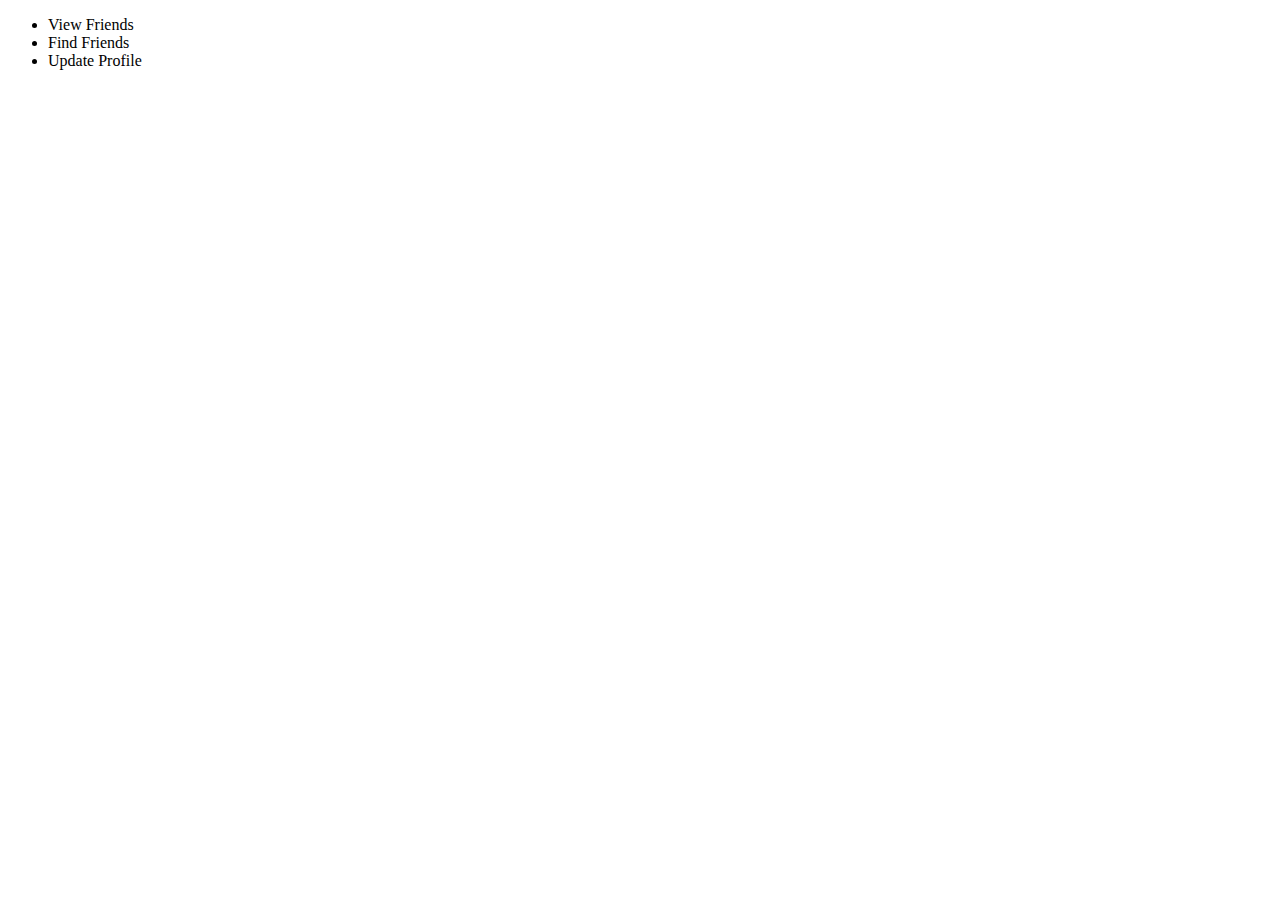
==== index.html @ cfbb44c6 "Setting up files" ====
<!DOCTYPE html>
<html lang="en">

<head>
	<meta charset="UTF-8">
	<meta name="viewport" content="width=device-width, initial-scale=1">
	<title>DevMtin</title>
	<link rel="stylesheet" href="main.css">
</head>

<body>
	<header>

	</header>
	<main>
		<div class="form-container">

		</div>
		<div class="shapes-container">

		</div>
	</main>
	<nav>
		<ul>
			<li>View Friends</li>
			<li>Find Friends</li>
			<li>Update Profile</li>
		</ul>
	</nav>
</body>

</html>
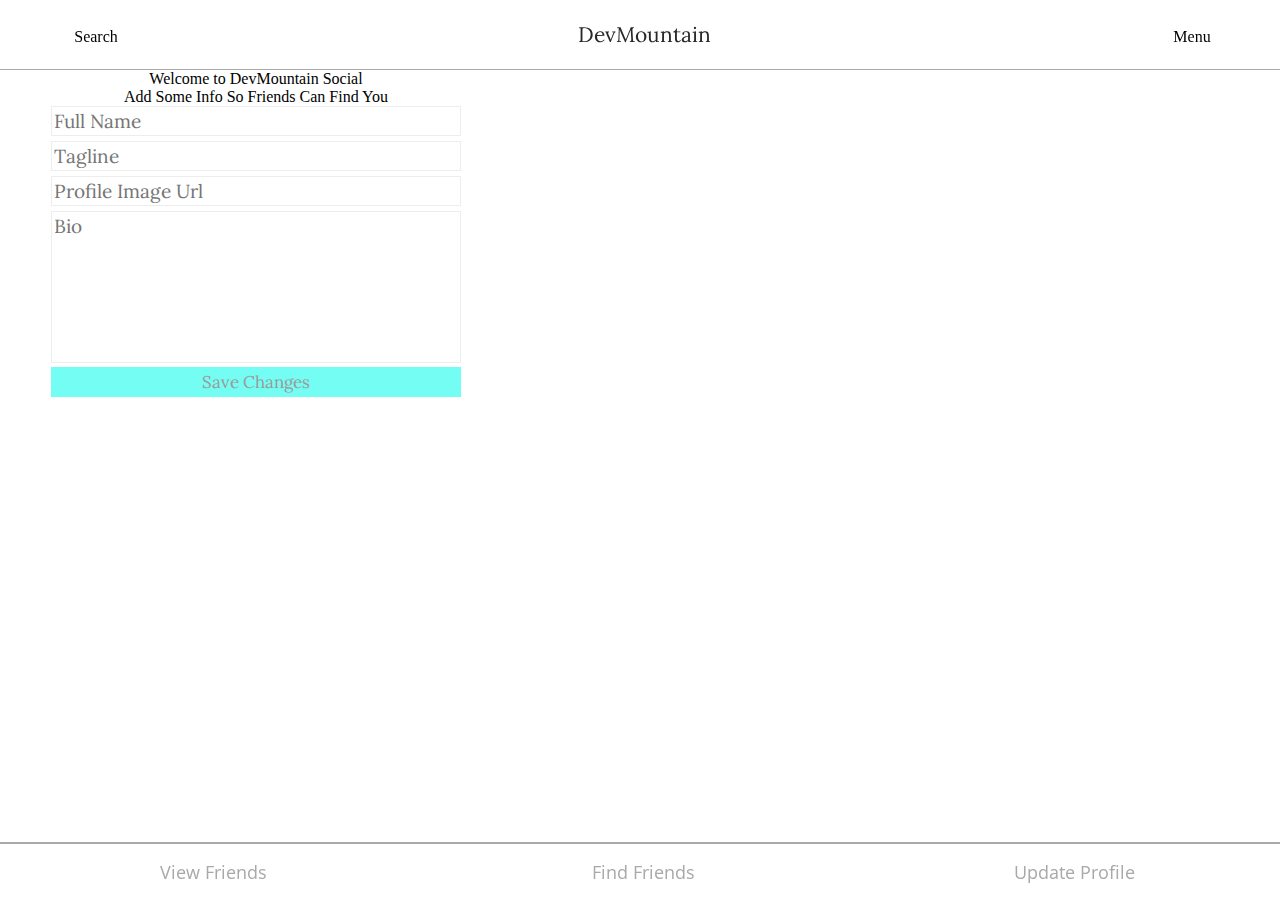
==== commit 95dbe622: "Styling form, header, footer" ====
--- a/index.html
+++ b/index.html
@@ -10,11 +10,20 @@
 
 <body>
 	<header>
-
+<div class="search-glass">Search</div>
+<div class="company-title">DevMountain</div>
+<div class="menu">Menu</div>
 	</header>
 	<main>
 		<div class="form-container">
-
+			<p class="intro-text">Welcome to DevMountain Social<br>Add Some Info So Friends Can Find You</p>
+			<form class="">
+				<input type="text" name="name" id="name" placeholder="Full Name">
+				<input type="text" name="tagline" id="tagline" placeholder="Tagline">
+				<input type="text" name="img-url" id="img-url" placeholder="Profile Image Url">
+				<textarea name="bio" id="bio" placeholder="Bio"></textarea>
+				<div class="save-button">Save Changes</div>
+			</form>
 		</div>
 		<div class="shapes-container">
 
--- a/main.css
+++ b/main.css
@@ -0,0 +1,122 @@
+@import url("https://fonts.googleapis.com/css?family=Lora|Open+Sans");
+* {
+  box-sizing: border-box;
+}
+
+body {
+  margin: 0;
+  height: 100%;
+}
+
+header {
+  position: fixed;
+  top: 0;
+  z-index: 100;
+  width: 100%;
+  height: 70px;
+  border-bottom: 1px solid #a9a9a9;
+  white-space: nowrap;
+  text-align: center;
+  line-height: 70px;
+}
+
+header div {
+  display: inline-block;
+  white-space: normal;
+}
+
+header .search-glass, header .menu {
+  width: 15%;
+}
+
+header .company-title {
+  width: 70%;
+  font-family: "Lora";
+  font-size: 21px;
+  color: #272727;
+}
+
+main {
+  white-space: nowrap;
+  margin-top: 70px;
+}
+
+main .form-container,
+main .shapes-container {
+  display: inline-block;
+  white-space: normal;
+}
+
+.form-container {
+  width: 40%;
+}
+
+.form-container p.intro-text {
+  width: 80%;
+  margin: auto;
+  text-align: center;
+}
+
+.form-container form {
+  font-family: "Lora";
+  width: 80%;
+  margin: auto;
+}
+
+.form-container form input,
+.form-container form textarea {
+  font-size: 19px;
+  font-family: "Lora";
+  width: 100%;
+  border: 1px solid #eeeded;
+}
+
+.form-container form input {
+  display: block;
+  height: 30px;
+  margin-bottom: 5px;
+}
+
+.form-container form textarea {
+  resize: none;
+  height: 8em;
+}
+
+.form-container form .save-button {
+  font-size: 17px;
+  background-color: #74fdf2;
+  width: 100%;
+  height: 30px;
+  text-align: center;
+  color: #9a9a9a;
+  line-height: 30px;
+}
+
+.shapes-container {
+  width: 60%;
+  background-color: #74fdf2;
+}
+
+nav {
+  position: fixed;
+  bottom: 0;
+  z-index: 100;
+  width: 100%;
+  border-top: 2px solid #a9a9a9;
+}
+
+nav ul {
+  list-style: none;
+  white-space: nowrap;
+  padding: 0;
+  text-align: center;
+}
+
+nav ul li {
+  white-space: normal;
+  color: #a9a9a9;
+  font-family: "Open Sans";
+  font-size: 18px;
+  display: inline-block;
+  width: calc(100%/3);
+}
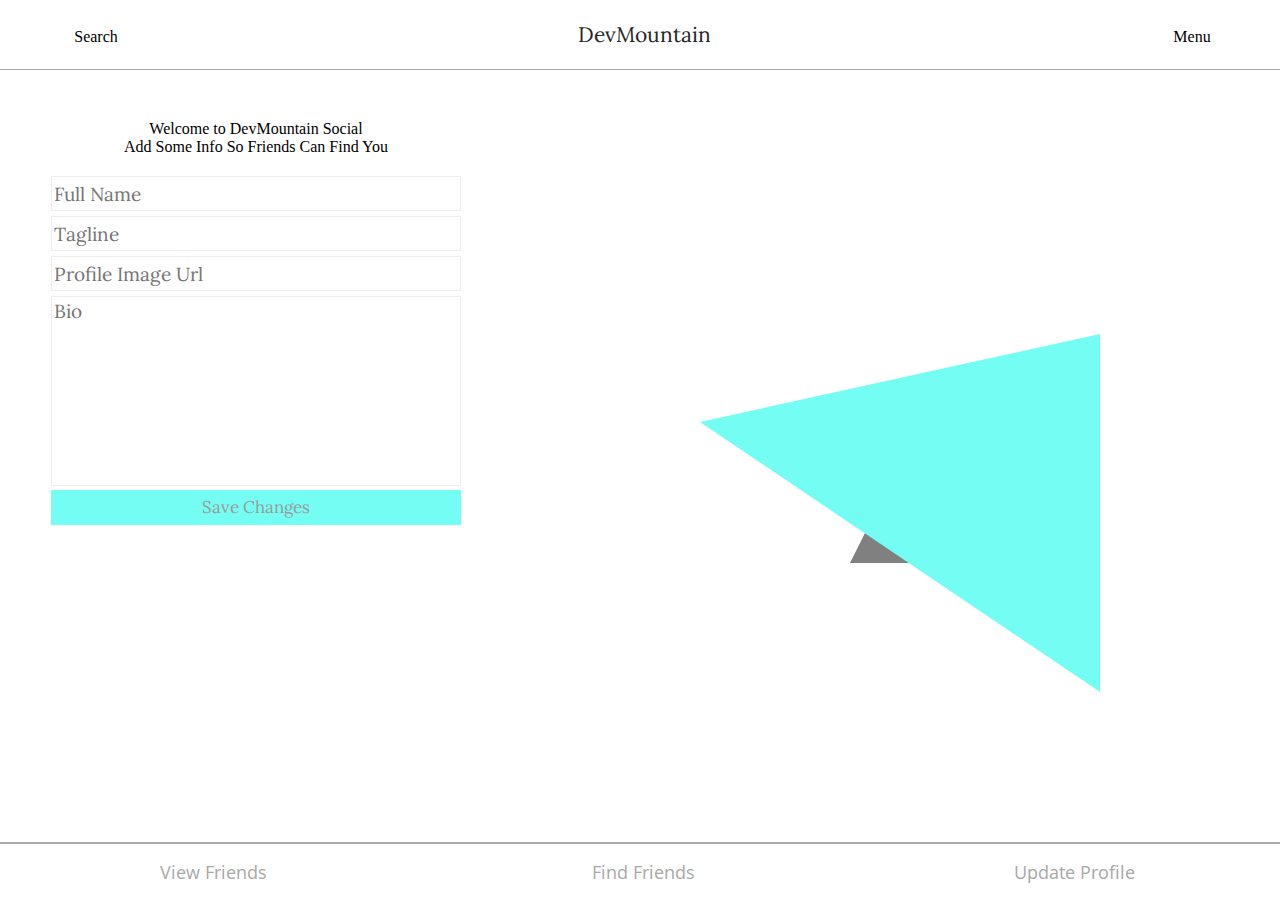
==== commit 6372ccad: "Working on shapes" ====
--- a/index.html
+++ b/index.html
@@ -10,9 +10,9 @@
 
 <body>
 	<header>
-<div class="search-glass">Search</div>
-<div class="company-title">DevMountain</div>
-<div class="menu">Menu</div>
+		<div class="search-glass">Search</div>
+		<div class="company-title">DevMountain</div>
+		<div class="menu">Menu</div>
 	</header>
 	<main>
 		<div class="form-container">
@@ -26,7 +26,8 @@
 			</form>
 		</div>
 		<div class="shapes-container">
-
+			<div class="up-triangle triangles"></div>
+			<div class="down-triangle triangles"></div>
 		</div>
 	</main>
 	<nav>
--- a/main.css
+++ b/main.css
@@ -15,6 +15,7 @@
   width: 100%;
   height: 70px;
   border-bottom: 1px solid #a9a9a9;
+  background-color: white;
   white-space: nowrap;
   text-align: center;
   line-height: 70px;
@@ -25,7 +26,8 @@
   white-space: normal;
 }
 
-header .search-glass, header .menu {
+header .menu,
+header .search-glass {
   width: 15%;
 }
 
@@ -49,12 +51,14 @@
 
 .form-container {
   width: 40%;
+  padding-top: 50px;
 }
 
 .form-container p.intro-text {
   width: 80%;
   margin: auto;
   text-align: center;
+  margin-bottom: 20px;
 }
 
 .form-container form {
@@ -73,28 +77,53 @@
 
 .form-container form input {
   display: block;
-  height: 30px;
+  height: 35px;
   margin-bottom: 5px;
 }
 
 .form-container form textarea {
   resize: none;
-  height: 8em;
+  height: 10em;
 }
 
 .form-container form .save-button {
   font-size: 17px;
   background-color: #74fdf2;
   width: 100%;
-  height: 30px;
+  height: 35px;
   text-align: center;
   color: #9a9a9a;
-  line-height: 30px;
+  line-height: 35px;
 }
 
 .shapes-container {
   width: 60%;
-  background-color: #74fdf2;
+  position: relative;
+}
+
+.shapes-container .triangles {
+  position: absolute;
+  left: 50%;
+  top: 50%;
+  transform: translate(-50%, -50%);
+}
+
+.shapes-container .up-triangle {
+  z-index: 0;
+  width: 0;
+  height: 0;
+  border-left: 50px solid transparent;
+  border-right: 50px solid transparent;
+  border-bottom: 100px solid grey;
+}
+
+.shapes-container .down-triangle {
+  z-index: 5;
+  width: 0;
+  height: 0;
+  border-top: 88px solid transparent;
+  border-right: 400px solid #74fdf2;
+  border-bottom: 270px solid transparent;
 }
 
 nav {
@@ -103,6 +132,7 @@
   z-index: 100;
   width: 100%;
   border-top: 2px solid #a9a9a9;
+  background-color: white;
 }
 
 nav ul {
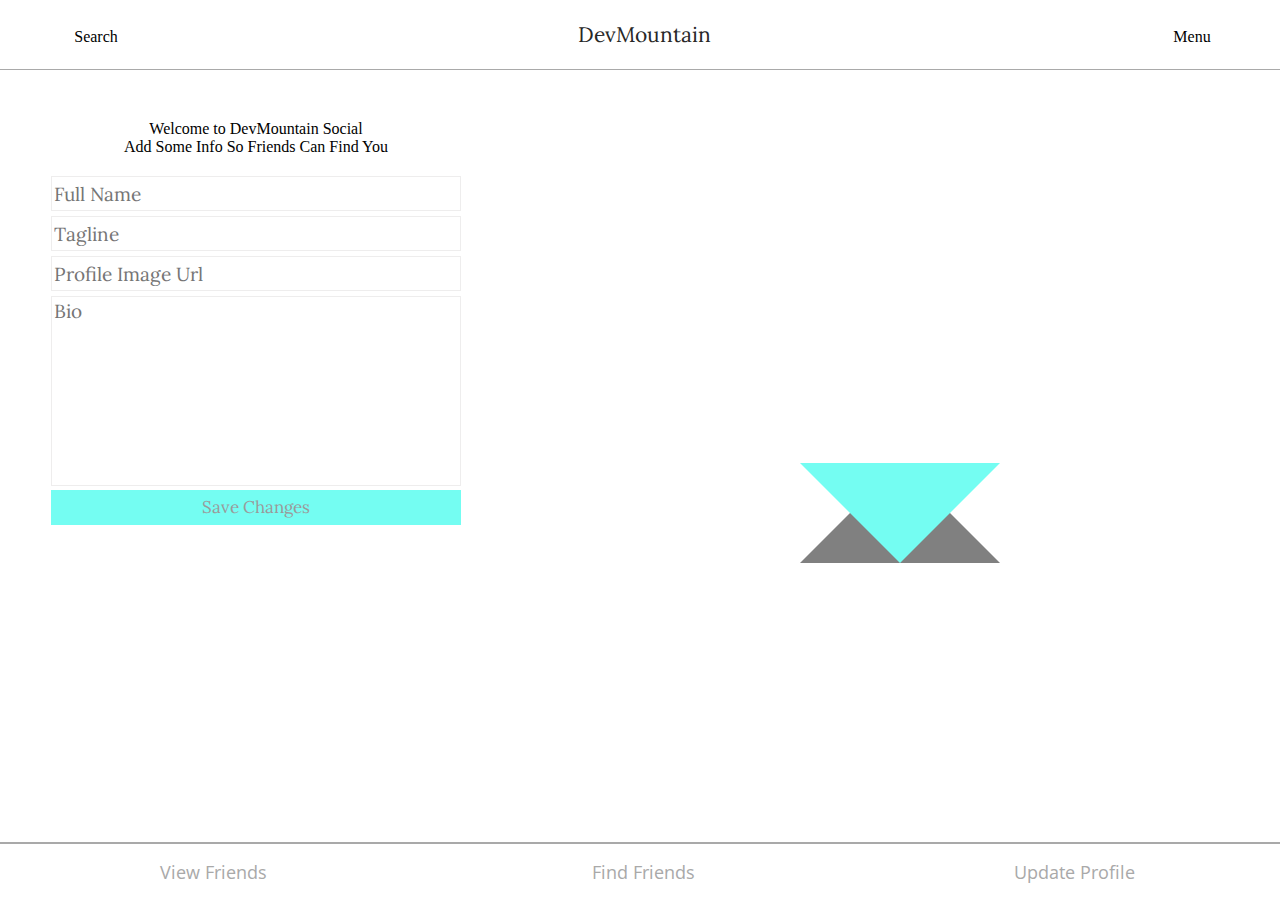
==== commit ed5dc106: "Shapes" ====
--- a/index.html
+++ b/index.html
@@ -26,8 +26,8 @@
 			</form>
 		</div>
 		<div class="shapes-container">
-			<div class="up-triangle triangles"></div>
-			<div class="down-triangle triangles"></div>
+			<div class="triangle-up triangles"></div>
+			<div class="triangle-down triangles"></div>
 		</div>
 	</main>
 	<nav>
--- a/main.css
+++ b/main.css
@@ -41,6 +41,7 @@
 main {
   white-space: nowrap;
   margin-top: 70px;
+  margin-bottom: 100px;
 }
 
 main .form-container,
@@ -108,22 +109,22 @@
   transform: translate(-50%, -50%);
 }
 
-.shapes-container .up-triangle {
+.shapes-container .triangle-up {
   z-index: 0;
   width: 0;
   height: 0;
-  border-left: 50px solid transparent;
-  border-right: 50px solid transparent;
+  border-left: 100px solid transparent;
+  border-right: 100px solid transparent;
   border-bottom: 100px solid grey;
 }
 
-.shapes-container .down-triangle {
+.shapes-container .triangle-down {
   z-index: 5;
   width: 0;
   height: 0;
-  border-top: 88px solid transparent;
-  border-right: 400px solid #74fdf2;
-  border-bottom: 270px solid transparent;
+  border-left: 100px solid transparent;
+  border-right: 100px solid transparent;
+  border-top: 100px solid #74fdf2;
 }
 
 nav {
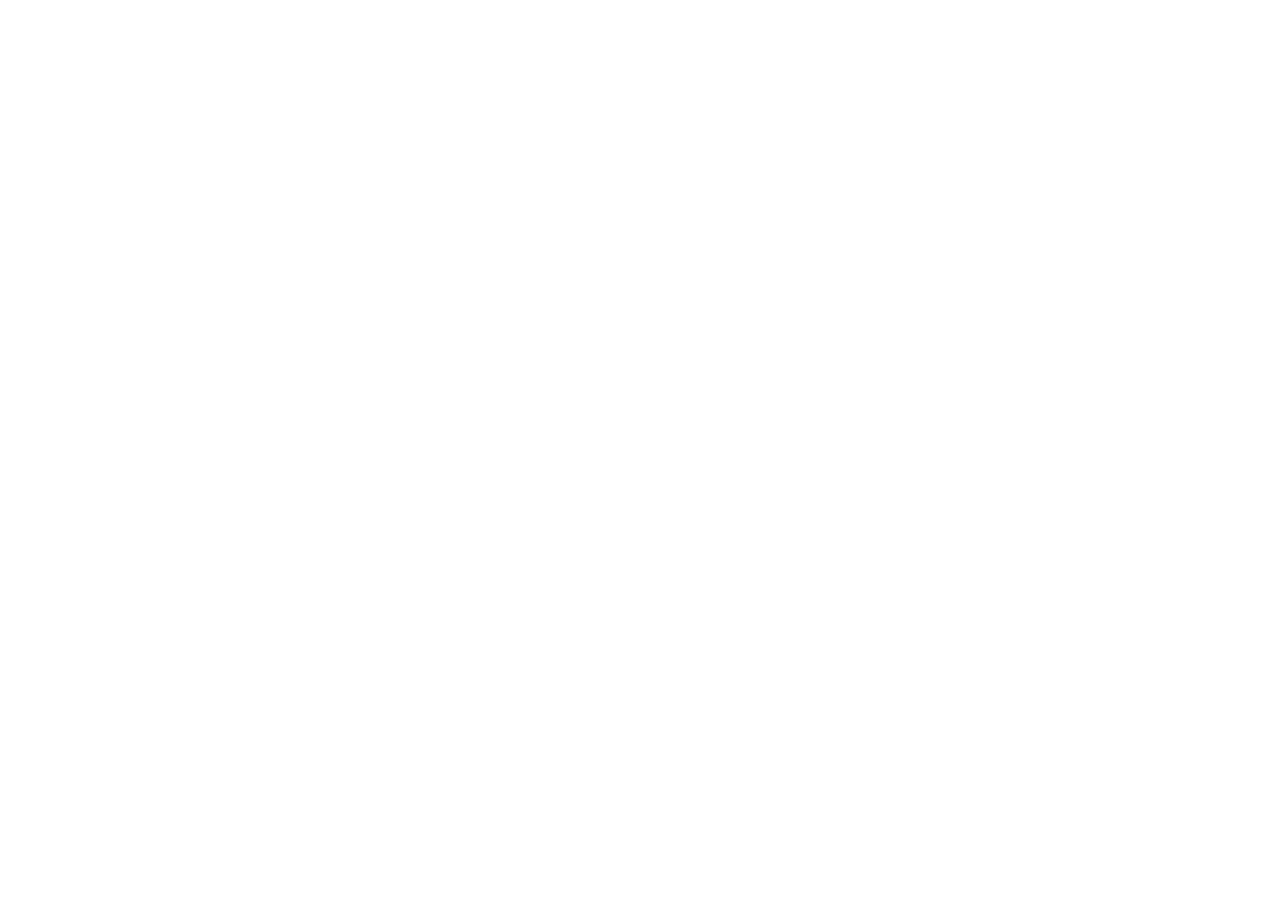
==== commit 43d52bca: "Set up basic routes" ====
--- a/index.html
+++ b/index.html
@@ -1,5 +1,5 @@
 <!DOCTYPE html>
-<html lang="en">
+<html ng-app="socialApp">
 
 <head>
 	<meta charset="UTF-8">
@@ -8,35 +8,14 @@
 	<link rel="stylesheet" href="main.css">
 </head>
 
-<body>
-	<header>
-		<div class="search-glass">Search</div>
-		<div class="company-title">DevMountain</div>
-		<div class="menu">Menu</div>
-	</header>
-	<main>
-		<div class="form-container">
-			<p class="intro-text">Welcome to DevMountain Social<br>Add Some Info So Friends Can Find You</p>
-			<form class="">
-				<input type="text" name="name" id="name" placeholder="Full Name">
-				<input type="text" name="tagline" id="tagline" placeholder="Tagline">
-				<input type="text" name="img-url" id="img-url" placeholder="Profile Image Url">
-				<textarea name="bio" id="bio" placeholder="Bio"></textarea>
-				<div class="save-button">Save Changes</div>
-			</form>
-		</div>
-		<div class="shapes-container">
-			<div class="triangle-up triangles"></div>
-			<div class="triangle-down triangles"></div>
-		</div>
-	</main>
-	<nav>
-		<ul>
-			<li>View Friends</li>
-			<li>Find Friends</li>
-			<li>Update Profile</li>
-		</ul>
-	</nav>
+<body ng-controller="profileController">
+
+	<ui-view></ui-view>
+
+	<script src="https://ajax.googleapis.com/ajax/libs/angularjs/1.6.1/angular.js"></script>
+	<script src="https://cdnjs.cloudflare.com/ajax/libs/angular-ui-router/0.3.2/angular-ui-router.js"></script>
+	<script src="scripts/app.js"></script>
+	<script src="scripts/controllers/profileController.js"></script>
 </body>
 
 </html>
--- a/main.css
+++ b/main.css
@@ -36,58 +36,69 @@
   font-family: "Lora";
   font-size: 21px;
   color: #272727;
+  cursor: pointer;
 }
 
 main {
   white-space: nowrap;
   margin-top: 70px;
-  margin-bottom: 100px;
 }
 
-main .form-container,
-main .shapes-container {
-  display: inline-block;
-  white-space: normal;
+@media screen and (min-width: 750px) {
+  main {
+    margin-bottom: 100px;
+  }
+  main .left-container,
+  main .shapes-container {
+    display: inline-block;
+    white-space: normal;
+    vertical-align: top;
+  }
+  main .left-container {
+    width: 40%;
+  }
+  main .shapes-container {
+    width: 60%;
+  }
 }
 
-.form-container {
-  width: 40%;
+.left-container {
   padding-top: 50px;
 }
 
-.form-container p.intro-text {
+.left-container p.intro-text {
   width: 80%;
   margin: auto;
   text-align: center;
   margin-bottom: 20px;
 }
 
-.form-container form {
+.left-container form {
   font-family: "Lora";
   width: 80%;
   margin: auto;
 }
 
-.form-container form input,
-.form-container form textarea {
+.left-container form input,
+.left-container form textarea {
   font-size: 19px;
   font-family: "Lora";
   width: 100%;
   border: 1px solid #eeeded;
 }
 
-.form-container form input {
+.left-container form input {
   display: block;
   height: 35px;
   margin-bottom: 5px;
 }
 
-.form-container form textarea {
+.left-container form textarea {
   resize: none;
   height: 10em;
 }
 
-.form-container form .save-button {
+.left-container form .save-button {
   font-size: 17px;
   background-color: #74fdf2;
   width: 100%;
@@ -95,10 +106,16 @@
   text-align: center;
   color: #9a9a9a;
   line-height: 35px;
+  cursor: pointer;
+}
+
+.left-container .text-container {
+  width: 80%;
+  text-align: justify;
+  margin: auto;
 }
 
 .shapes-container {
-  width: 60%;
   position: relative;
 }
 
@@ -106,25 +123,31 @@
   position: absolute;
   left: 50%;
   top: 50%;
+  -webkit-transform: translate(-50%, -50%);
   transform: translate(-50%, -50%);
 }
 
 .shapes-container .triangle-up {
+  position: absolute;
   z-index: 0;
   width: 0;
   height: 0;
-  border-left: 100px solid transparent;
-  border-right: 100px solid transparent;
-  border-bottom: 100px solid grey;
+  top: -200px;
+  border-left: 200px solid transparent;
+  border-right: 200px solid transparent;
+  border-bottom: 320px solid grey;
+  transform: rotate(7deg);
 }
 
 .shapes-container .triangle-down {
+  position: absolute;
   z-index: 5;
   width: 0;
   height: 0;
-  border-left: 100px solid transparent;
-  border-right: 100px solid transparent;
-  border-top: 100px solid #74fdf2;
+  border-left: 200px solid transparent;
+  border-right: 200px solid transparent;
+  border-top: 320px solid #74fdf2;
+  transform: rotate(-7deg);
 }
 
 nav {
@@ -150,4 +173,5 @@
   font-size: 18px;
   display: inline-block;
   width: calc(100%/3);
+  cursor: pointer;
 }
